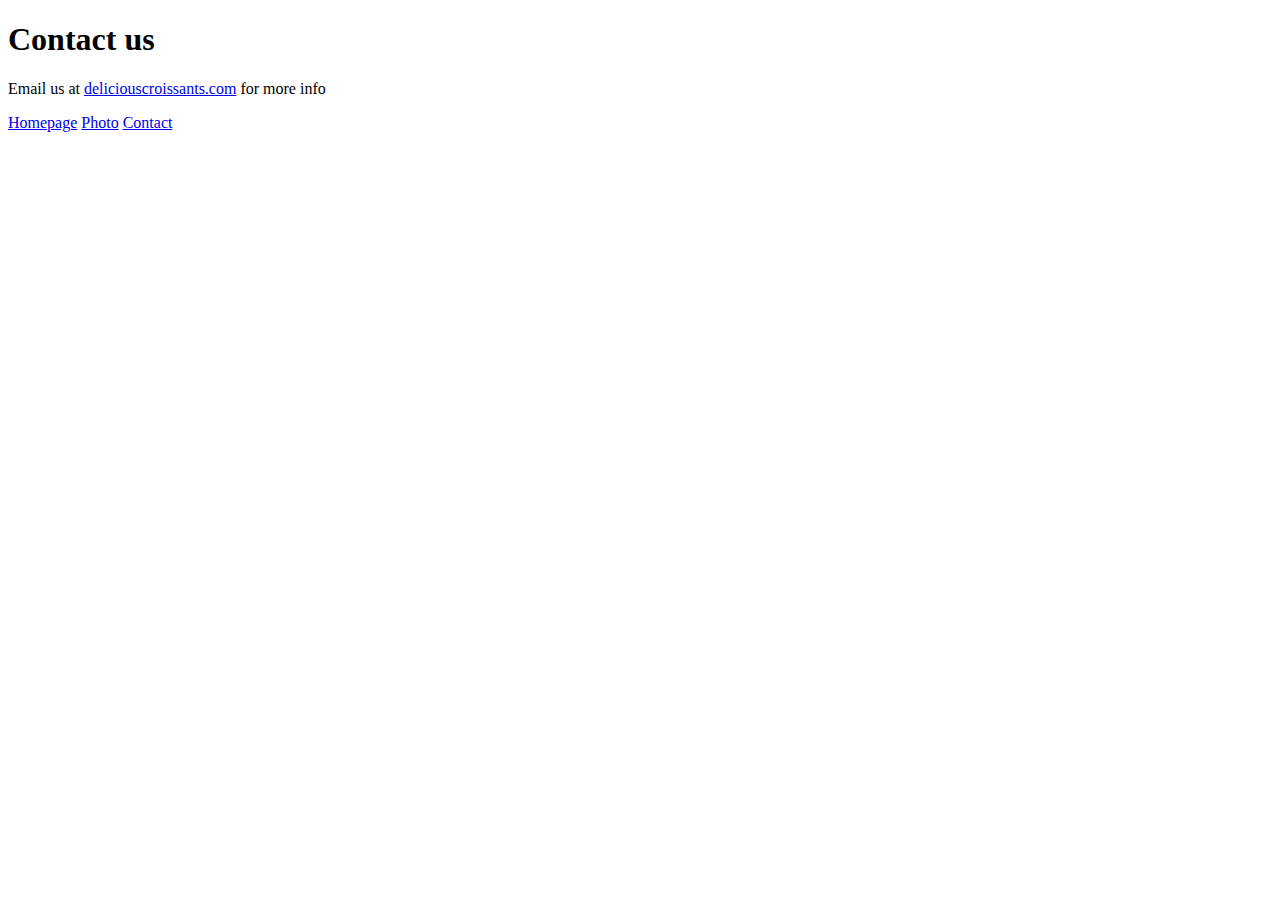
==== contact.html @ f0fde388 "Add files via upload" ====
<!DOCTYPE html>
<html lang="en">
  <head>
    <meta charset="UTF-8" />
    <meta name="viewport" content="width=device-width, initial-scale=1.0" />
    <title>Contact us</title>
    <link rel="stylesheet" href="/src/style.css" />
  </head>
  <body>
    <h1>Contact us</h1>
    <p>
      Email us at
      <a href="mailto:deliciouscroissants.com">deliciouscroissants.com</a>
      for more info
    </p>
    <footer>
      <a href="/">Homepage</a>
      <a href="/photo.html">Photo</a>
      <a href="/contact.html">Contact</a>
    </footer>
  </body>
</html>
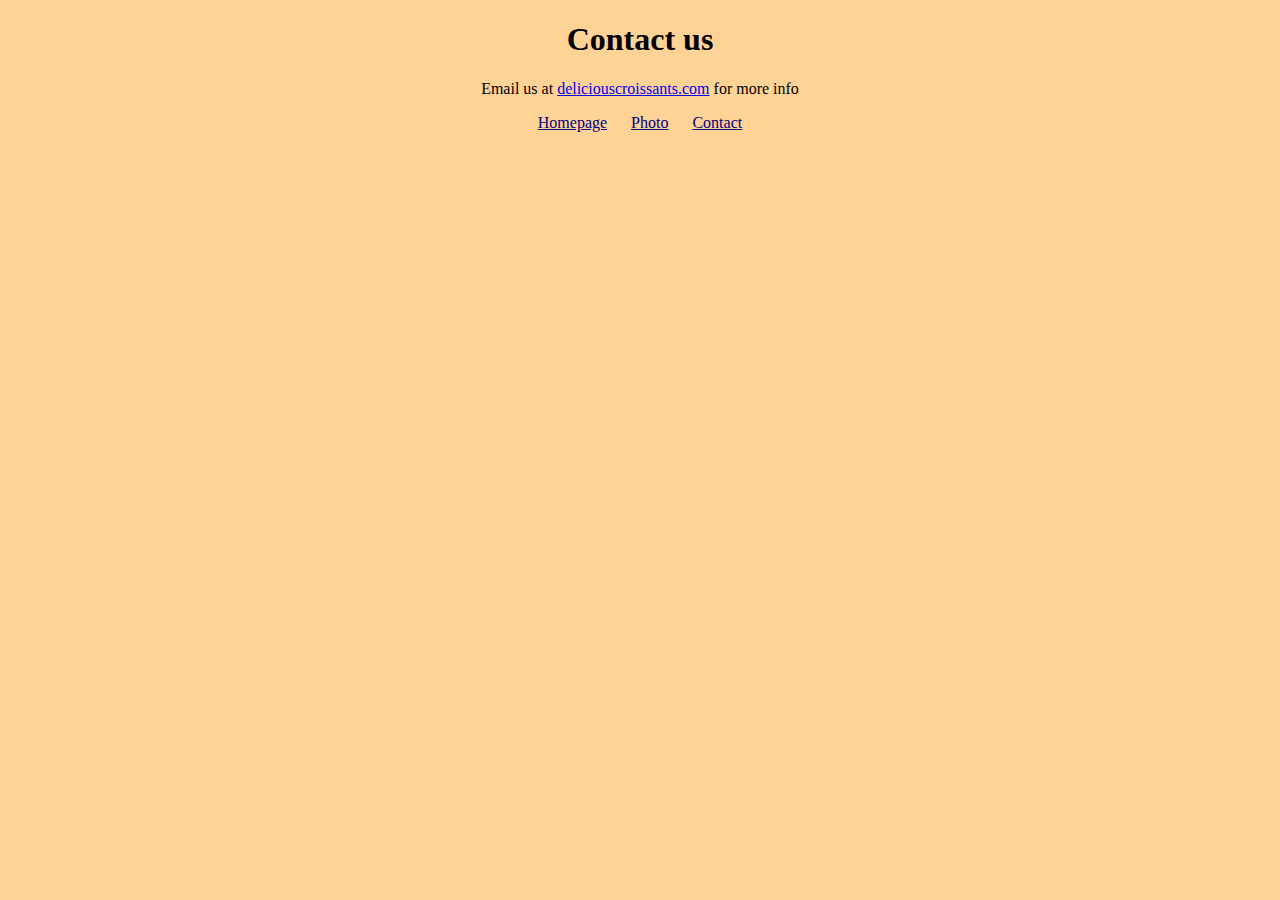
==== commit 0e81fda9: "Update contact.html" ====
--- a/contact.html
+++ b/contact.html
@@ -4,7 +4,7 @@
     <meta charset="UTF-8" />
     <meta name="viewport" content="width=device-width, initial-scale=1.0" />
     <title>Contact us</title>
-    <link rel="stylesheet" href="/src/style.css" />
+    <link rel="stylesheet" href="style.css" />
   </head>
   <body>
     <h1>Contact us</h1>
--- a/style.css
+++ b/style.css
@@ -0,0 +1,21 @@
+body {
+  background: #ffd296;
+}
+h1,
+p {
+  text-align: center;
+}
+.croissant-photo {
+  display: block;
+  max-width: 25%;
+  border-radius: 10px;
+  margin: 30px auto;
+}
+
+footer {
+  text-align: center;
+}
+footer a {
+  margin: 0 10px;
+  color: navy;
+}
